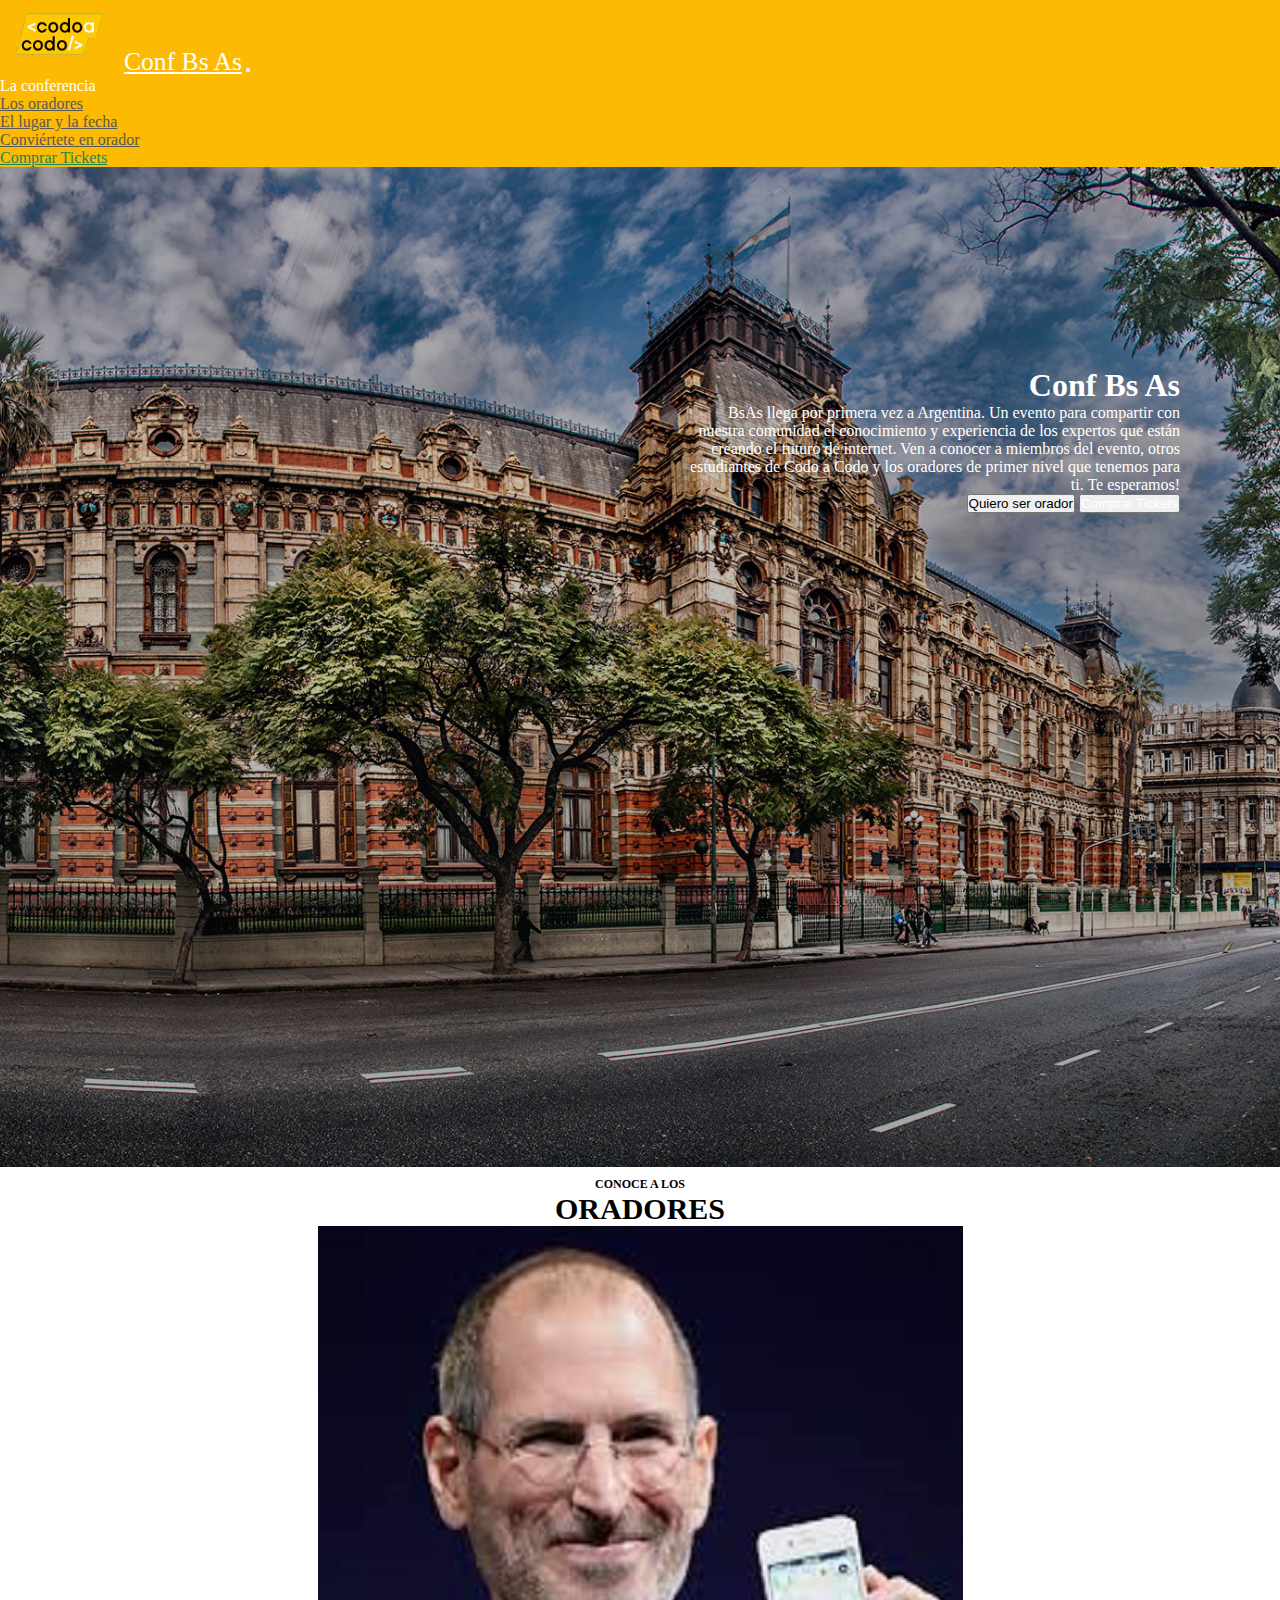
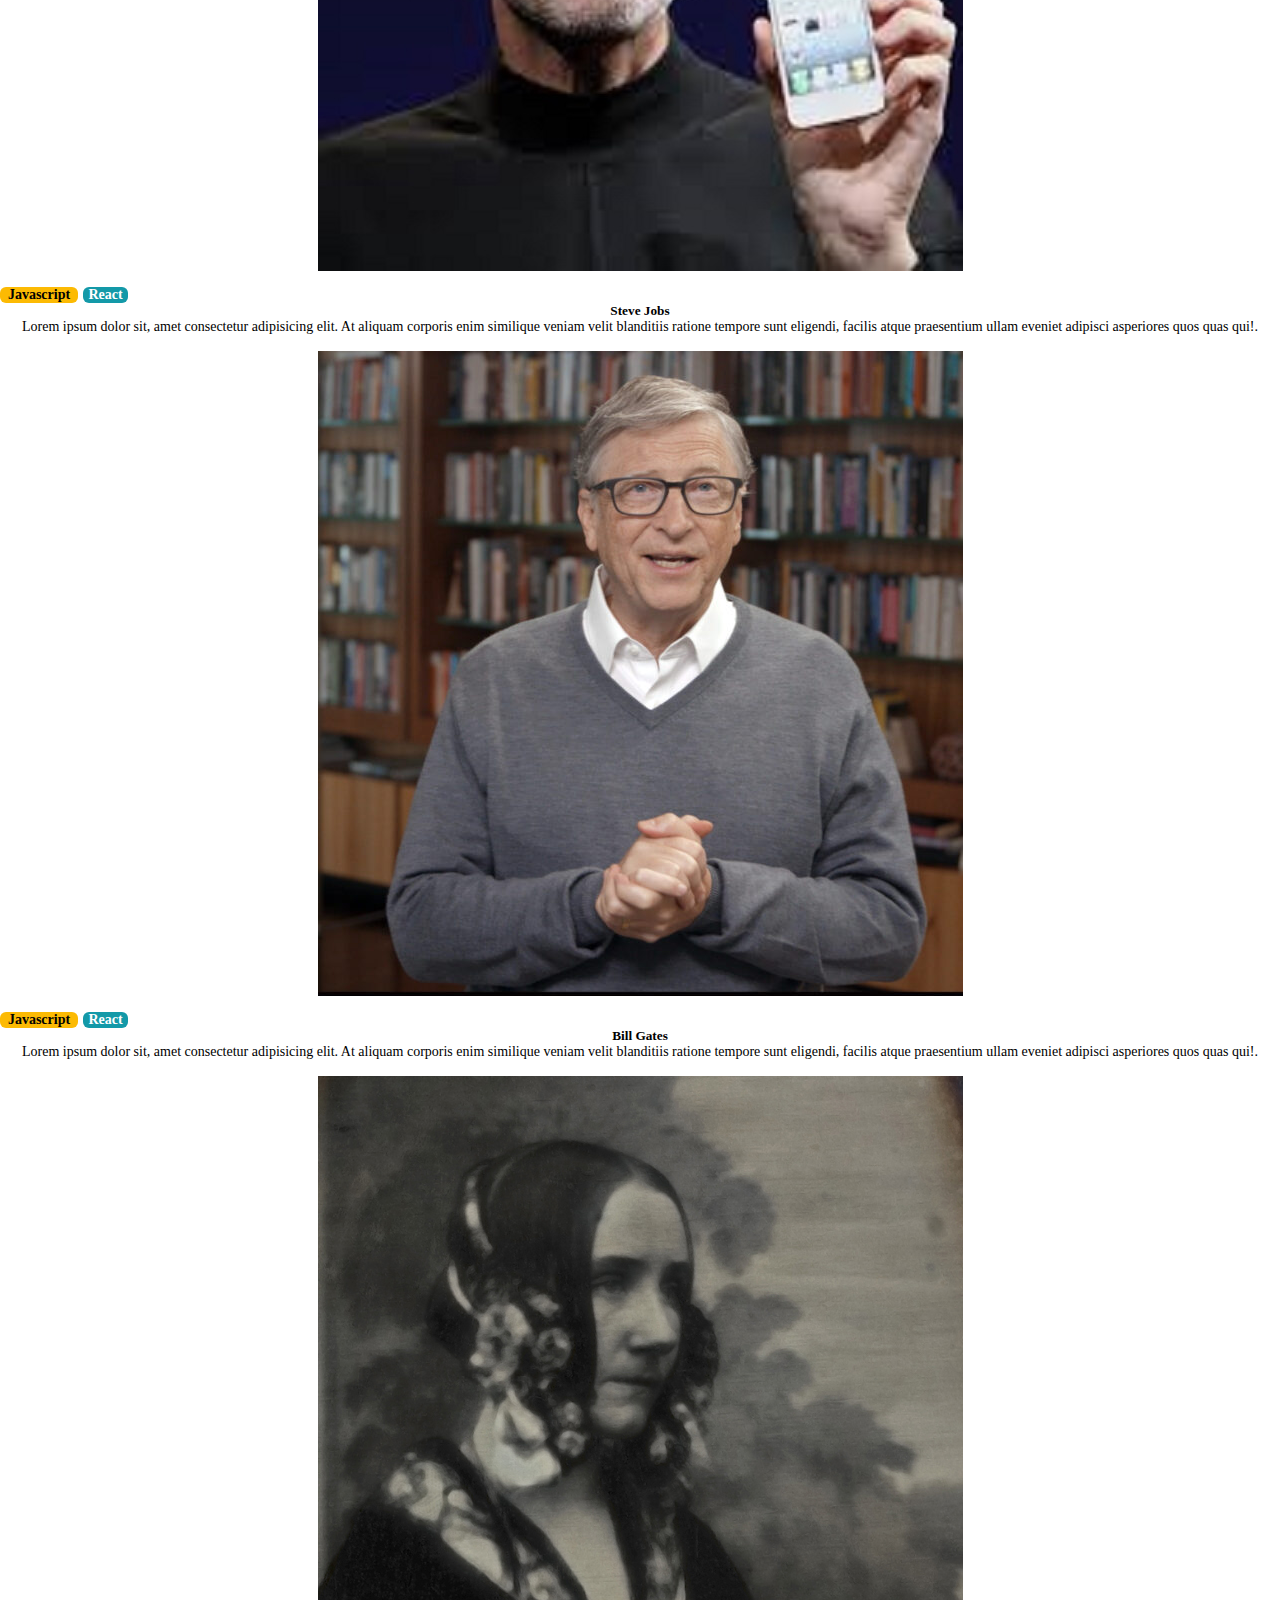
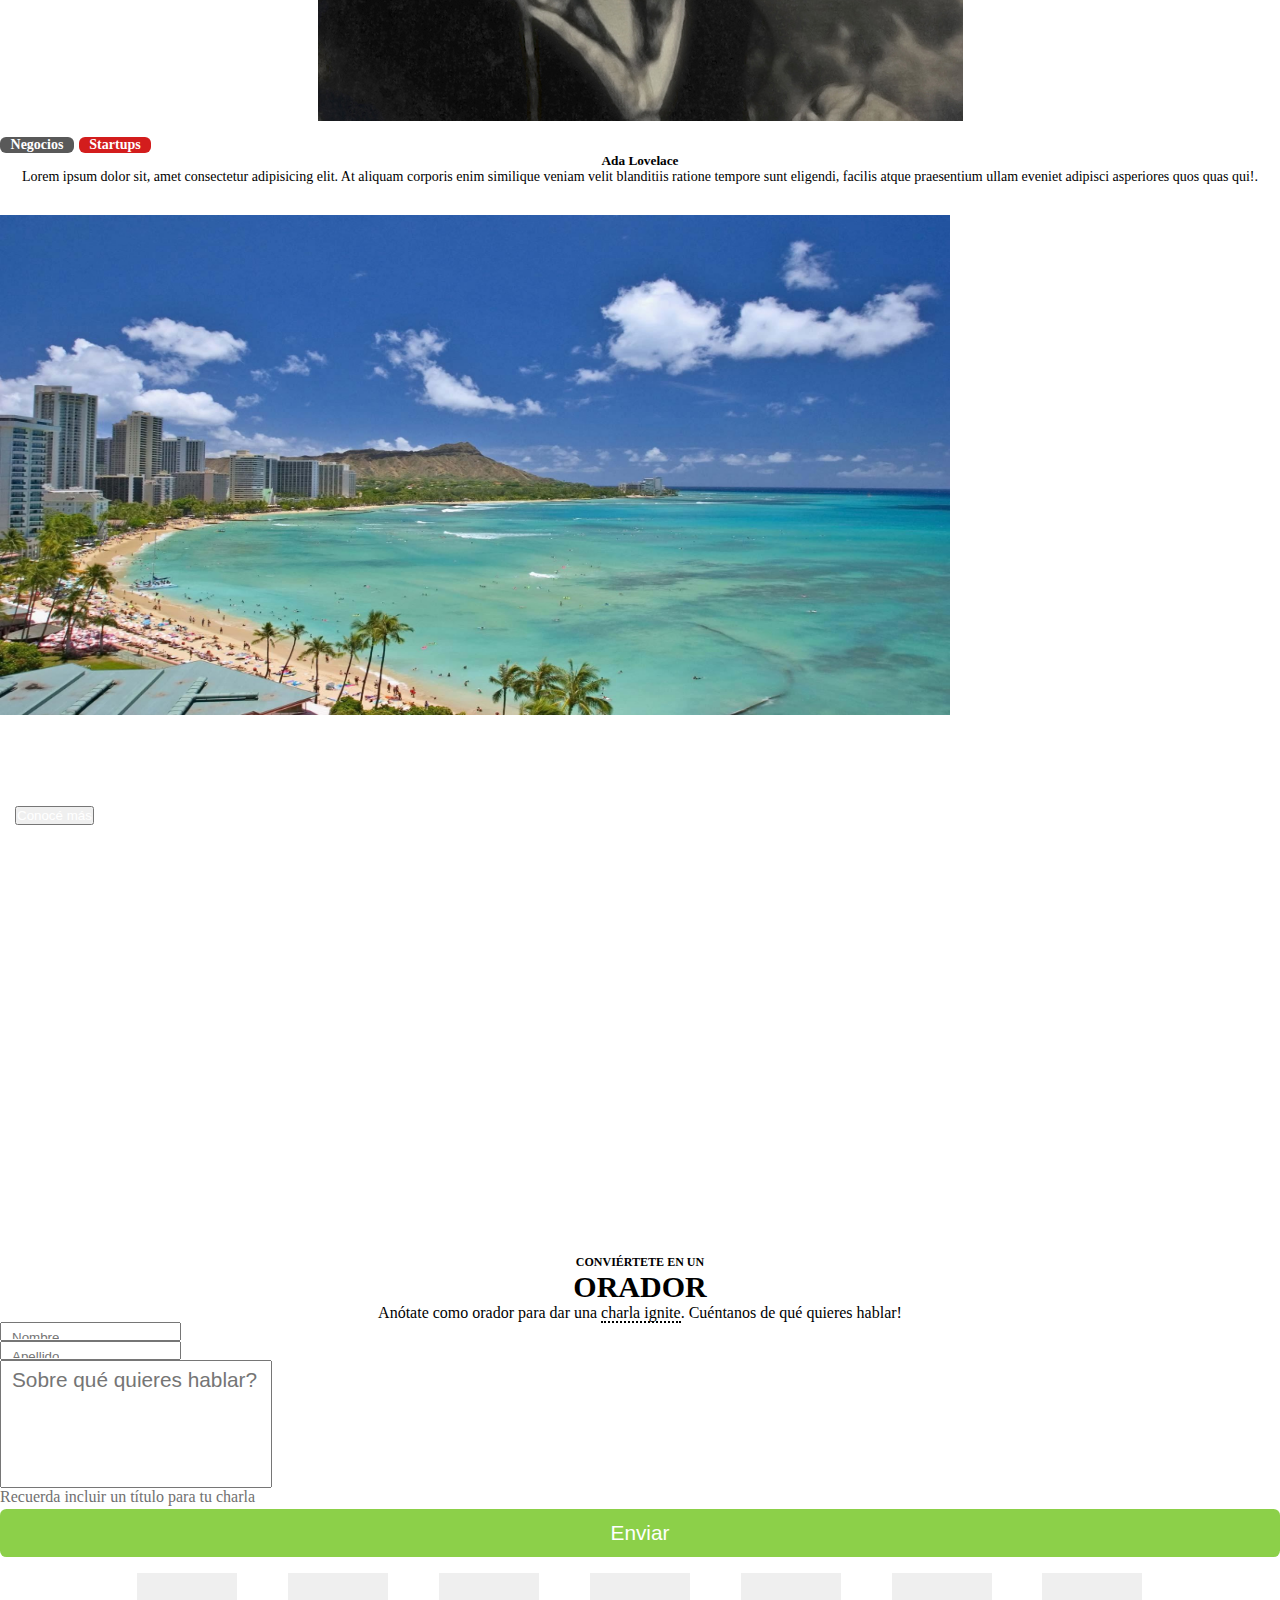
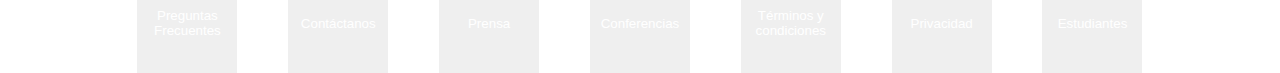
==== index.html @ 2e0ecc0c "Add files via upload" ====
<html lang="es">
<head>
    <meta charset="UTF-8">
    <meta name="viewport" content="width=device-width, initial-scale=1.0">
    <meta name="autor" content="Bárbara M." />
  
    <!-- Link CSS -->
    
    <link rel="stylesheet" href="styles.css">

     <!-- Link Bootstrap -->

    <link href="https://cdn.jsdelivr.net/npm/bootstrap@5.3.2/dist/css/bootstrap.min.css" rel="stylesheet" integrity="sha384-T3c6CoIi6uLrA9TneNEoa7RxnatzjcDSCmG1MXxSR1GAsXEV/Dwwykc2MPK8M2HN" crossorigin="anonymous">
    <title>Java integrador</title>
</head>

<body>

<!-- Barra de navegacion header -->

<header>

    <nav class="navbar navbar-expand-lg">
        <div class="container-fluid">
          <img id="codoacodo" src="imagenes/codoacodo.png" alt="Codo a Codo">
          <a class="navbar-brand navTitulo" href="#">Conf Bs As</a>
          <button class="navbar-toggler" type="button" data-bs-toggle="collapse" data-bs-target="#navbarText" aria-controls="navbarText" aria-expanded="false" aria-label="Toggle navigation">
            <span class="navbar-toggler-icon"></span>
          </button>
          <div class="collapse navbar-collapse" id="navbarText">
            <ul class="navbar-nav me-auto mb-2 mb-lg-0"></ul>
            <span class="navbar-text">
                <ul class="navbar-nav">
                    <li class="nav-item">
                      <a class="nav-link navBlanco">La conferencia</a>
                    </li>
                    <li class="nav-item">
                      <a class="nav-link navGris" href="#">Los oradores</a>
                    </li>
                    <li class="nav-item">
                        <a class="nav-link navGris" href="#">El lugar y la fecha</a>
                    </li>
                    <li class="nav-item">
                        <a class="nav-link navGris" href="#">Conviértete en orador</a>
                    </li>
                    <li class="nav-item">
                        <a class="nav-link navVerde active" href="./secciones/comprarTickets.html">Comprar Tickets</a>
                    </li>
                  </ul>
            </span>
          </div>
        </div>
      </nav>
    </header>

     <!-- Presentacion - Main -->

      <main> 
      <section class="container-fluid justify-content-right" id="primeraSeccion">
        <h1 class="tituloPrincipal">Conf Bs As</h1>
        <p class="descripcion">BsAs llega por primera vez a Argentina. Un evento para compartir con nuestra comunidad el conocimiento y experiencia de los expertos que están creando el futuro de internet. Ven a conocer a miembros del evento, otros estudiantes de Codo a Codo y los oradores de primer nivel que tenemos para ti. Te esperamos!</p>
        <div>
          <button type="button" class="btn btn-outline-light">Quiero ser orador</button>
          <button type="button" class="btn btn-success"><a  href="./secciones/comprarTickets.html">Comprar Tickets</a></button>
        </div>
      </section> 
      
      <!-- Cards oradores -->

      <section class="container-fluid" id="segundaSeccion">
        <h5 class="textoMayuscPeque">CONOCE A LOS</h5>
        <h5 class="textoMayuscGrande">ORADORES</h5>
        <div class="row row-cols-1 row-cols-md-6 g-6 justify-content-center align-self-center">
          <div class="col">
            <div class="card">
              <img src="./imagenes/steve.jpg" class="card-img-top" alt="Steve Jobs">
              <div class="card-body">
                <div class="etiquetas">
                  <p class="javascript">Javascript</p>
                  <p class="react">React</p>
                </div>
                <h5 class="card-title" style="clear: left;">Steve Jobs</h5>
                <p class="card-text">Lorem ipsum dolor sit, amet consectetur adipisicing elit. At aliquam corporis enim similique veniam velit blanditiis ratione tempore sunt eligendi, facilis atque praesentium ullam eveniet adipisci asperiores quos quas qui!.</p>
              </div>
            </div>
          </div>
          <div class="col">
            <div class="card">
              <img src="./imagenes/bill.jpg" class="card-img-top" alt="Bill Gates">
              <div class="card-body">
                <div class="etiquetas">
                  <p class="javascript">Javascript</p>
                  <p class="react">React</p>
                </div>
                <h5 class="card-title">Bill Gates</h5>
                <p class="card-text">Lorem ipsum dolor sit, amet consectetur adipisicing elit. At aliquam corporis enim similique veniam velit blanditiis ratione tempore sunt eligendi, facilis atque praesentium ullam eveniet adipisci asperiores quos quas qui!.</p>
              </div>
            </div>
          </div>
          <div class="col">
            <div class="card">
              <img src="./imagenes/ada.jpeg" class="card-img-top" alt="Ada Lovelace">
              <div class="card-body">
                <div class="etiquetas">
                  <p class="negocios">Negocios</p>
                  <p class="startups">Startups</p>
                </div> 
                <h5 class="card-title">Ada Lovelace</h5>
                <p class="card-text">Lorem ipsum dolor sit, amet consectetur adipisicing elit. At aliquam corporis enim similique veniam velit blanditiis ratione tempore sunt eligendi, facilis atque praesentium ullam eveniet adipisci asperiores quos quas qui!.</p>
              </div>
            </div>
          </div>
        </div>
    </section>
  
    <section id="terceraSeccion">
      <div class="row g-3">
        <div class="col-md-6">
          <img class="honolulu" src="./imagenes/honolulu.jpg" alt="Honolulu">
        </div>
        <div class="col-md-6 bg-dark contenido">
          <h2 class="gris">Bs As - Octubre</h2>
          <p class="gris">Buenos Aires es la provincia y la localidad más grande del estado de Argentina, en los Estados Unidos. Honolulu es la más sureña de entre las principales ciudades estadounidenses. Aunque el nombre de Honolulu se refiere al área urbana en la costa sureste de la isla de Oahu, la ciudad y el condado de Honolulu han formado una ciudad-condado consolidada que cubre toda la ciudad (aproximadamente 600km² de superficie).</p>
          <button type="button" class="btn btn-outline-light gris">Conocé más</button>
        </div>
      </div>
    </section>

    <section id="cuartaSeccion" class="container">
      <div class="textos">
        <h5 class="textoMayuscPeque">CONVIÉRTETE EN UN</h5>
        <h5 class="textoMayuscGrande">ORADOR</h5>
        <p>Anótate como orador para dar una <u class="dotted">charla ignite</u>. Cuéntanos de qué quieres hablar!</p>
      </div>

      <!-- Seccion formulario -->

      <form class="row g-3  justify-content-center">
        <div class="col-md-4">
          <input type="email" class="form-control" id="inputEmail" placeholder="Nombre">
        </div>
        <div class="col-md-4">
          <input type="password" class="form-control" id="inputPassword" placeholder="Apellido">
        </div>
        <div class="col-md-8 divGrande">
          <input type="text" class="form-control" id="inputAddress" placeholder="Sobre qué quieres hablar?">
        </div>    
        <div class="col-md-8">
          <p class="grisado">Recuerda incluir un título para tu charla</p>
        </div>
        <div class="col-md-8">
          <button type="submit" class="boton">Enviar</button>
        </div>
      </form>
    </section>
  </main>

  <!-- Footer -->

    <footer class="container-fluid text-center bg-dark">
      <section id="centrado">
        <button class="btnFooter bg-dark" href="#!">Preguntas Frecuentes</button>
        <button class="btnFooter bg-dark" href="#!">Contáctanos</button>
        <button class="btnFooter bg-dark" href="#!">Prensa</button>
        <button class="btnFooter bg-dark" href="#!">Conferencias</button>
        <button class="btnFooter bg-dark" href="#!">Términos y condiciones</button>
        <button class="btnFooter bg-dark" href="#!">Privacidad</button>
        <button class="btnFooter bg-dark" href="#!">Estudiantes</button>
      </section>
    </footer>

    <!-- Script Bootstrap -->

    <script src="https://cdn.jsdelivr.net/npm/bootstrap@5.3.2/dist/js/bootstrap.bundle.min.js" integrity="sha384-C6RzsynM9kWDrMNeT87bh95OGNyZPhcTNXj1NW7RuBCsyN/o0jlpcV8Qyq46cDfL" crossorigin="anonymous"></script>
    
  
  </body>

</html>
---- styles.css ----
/*Styles pagina principal*/

* { 
    margin: 0;
    padding: 0;
}

#codoacodo {
    width: 120px;
    height: 70px;
}

.navbar {
    background-color: #fcba03;
}

#primeraSeccion {
    background-image: linear-gradient(rgba(3, 3, 27, 0.171), rgba(17, 17, 15, 0.377)),
    url("imagenes/ba1.jpg");
    height: 800px;
    padding-right: 100px;
    padding-top: 200px;
    background-size:cover;
    background-position:center;
    background-repeat:no-repeat;
    text-align: right;
    display: flex;
    align-items:end;
    flex-direction: column;
    
}

p.descripcion{
    color: white;
    width: 500px;
    text-align: right;

}

h1.tituloPrincipal {
    color: white;
}

#segundaSeccion {
    text-align: center; 
}

.javascript {
    background-color: #fcba03;
    border-radius: 6px;
    width: 78px;
    font-weight: bold;
    float: left;
    font-size: 14px;
}

.react {
    background-color: #1399a8;
    border-radius: 6px;
    width: 45px; 
    color: white;
    font-weight: bold;
    float: left;
    margin-left: 5px;
    font-size: 14px;
}

.negocios {
    background-color: #595959;
    border-radius: 6px;
    width: 74px;
    font-weight: bold;
    float: left;
    font-size: 14px;
    color: white;
}

.startups {
    background-color: #d31d1d;
    border-radius: 6px;
    width: 72px;
    font-weight: bold;
    float: left;
    font-size: 14px;
    color: white;
    margin-left: 5px;
}

.textoMayuscPeque {
    font-size: 12px;
    margin-top: 10px;
}

.textoMayuscGrande {
    font-size: 30px;
}

.card-title,
.card-text {
    clear: left;
    text-align: left;
}

.card-text {
    font-size: 14px;
}

#terceraSeccion {
    margin-top: 30px;
    margin-bottom: 30px;
}

.honolulu {
    image-orientation: initial;
    height: 500px;
    width: 950px;    
}

.contenido {
    height: 500px;
}

div.p-2{
    padding: 0px !important;
}

.gris {
    margin-left: 15px;
    color: white;
}

h2.gris {
    margin-top: 10px;
}

.dotted {
    border-bottom:2px dotted;
    text-decoration:none;
}

.textos {
    text-align: center; 
}

.boton {
    width: 100%;
    height: 3rem;
    background-color: rgb(140, 208, 73);
    border-style: none;
    border-radius: 0.4rem;
    color: white;
    font-size: 1.3rem;
    margin-bottom: 1rem;
}

#inputAddress {
    font-size: 1.3rem;
    height: 8rem; 
    box-sizing: border-box; 
}

input::placeholder {
    position: absolute;
    top: 6px;
    left: 10px;
  }
  

.divGrande {
    height: 8rem; 
}

.grisado {
    color: #707070;
    margin-top: 0rem;
    margin-bottom: 0.2rem;
    padding: 0rem;
}

.btnFooter {
    width: 100px;
    height: 100px;
    border-style: none;
    color: white;
}

#centrado {
    display: flex;
    justify-content: space-around;
    margin: 0rem 7rem;

}

footer {
    padding: 0% !important;

}

.navBlanco {
    color: white !important;
} 

.navGris {
    color: #595959 !important;
}

.navVerde {
    color: #198754 !important;
}

.navTitulo {
    color: white !important; 
    font-size: 1.6rem !important;
}

/*Styles pagina para comprar tickets*/

#perfiles {
    margin-top: 2rem;
    margin-bottom: 1rem;
}

.card-text,
.card-title {
    text-align: center;
}

.card-body {
    margin-top: 1rem;
    margin-bottom: 1rem;
}
#estudiante {
    border-color: blue;
    border-radius: 0;
}

#trainee {
    border-color: rgb(1, 85, 1);
    border-radius: 0;
}

#junior {
    border-color: rgb(222, 222, 9);
    border-radius: 0;
}

.prueba {
    display: flex;
    flex-wrap: nowrap;
    justify-content: space-between;
}

.size {
    width: 49.5%;
}

#inputCeleste {
    background-color:#bbd7fa;
    color: #1f467a;
    font-size: 1.2rem;
    height: 4rem;
    border-color: #accffc;
}

.botonForm {
    width: 100%;
    height: 3rem;
    border-radius: 0.3rem;
    border-color: rgb(143, 211, 75);
    background-color: rgb(140, 208, 73);
    color: white;
    font-size: 1.2rem;
    margin-top: 2rem;
    margin-bottom: 1.5rem;
}

.btn a {
    text-decoration: none; 
    color: #ffffff; 
  }

/*Media queries*/

@media (max-width: 800px) {
    #centrado {
        justify-content: center;
        flex-wrap: wrap;
        margin: 0rem;
    }
    .btnFooter {
        width: 95px;
        height: 80px;
    }

    #primeraSeccion {
        padding-right: 1rem;
    }

    p.descripcion {
        width: 350px;
    }

}
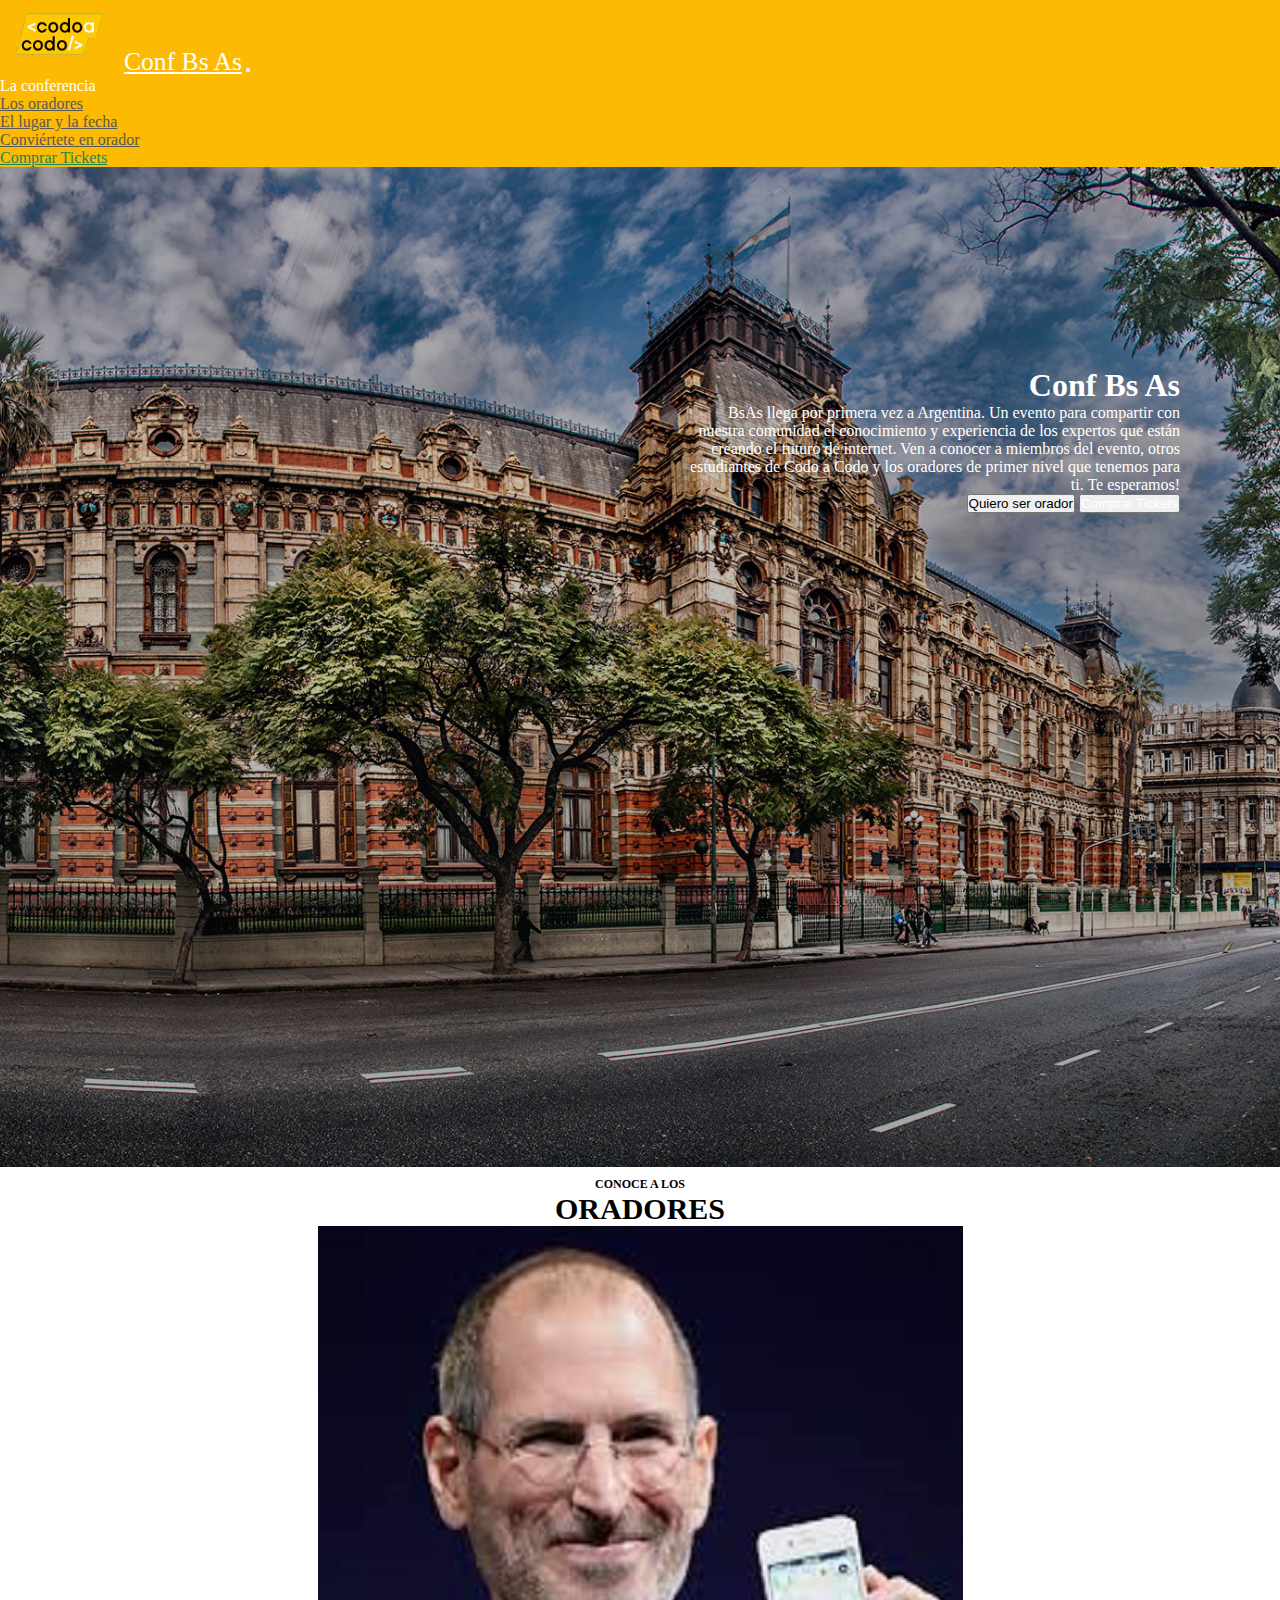
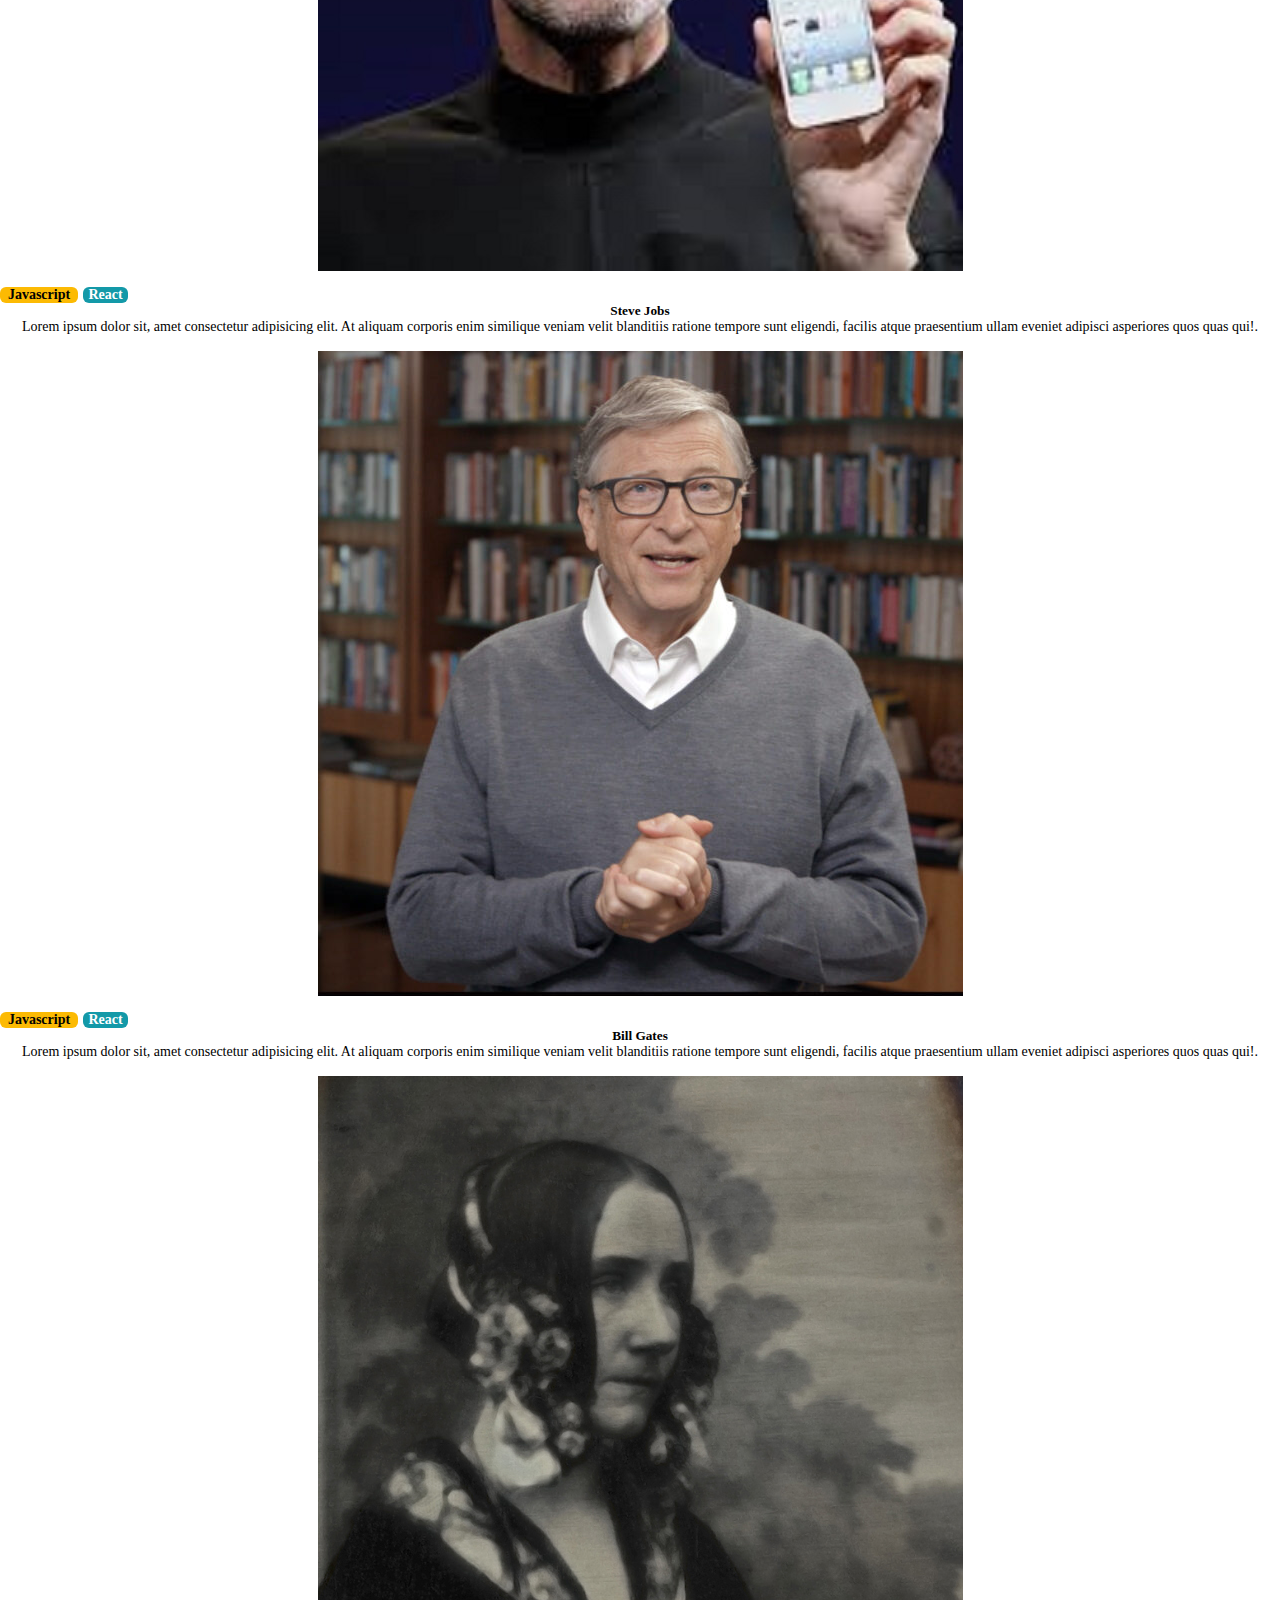
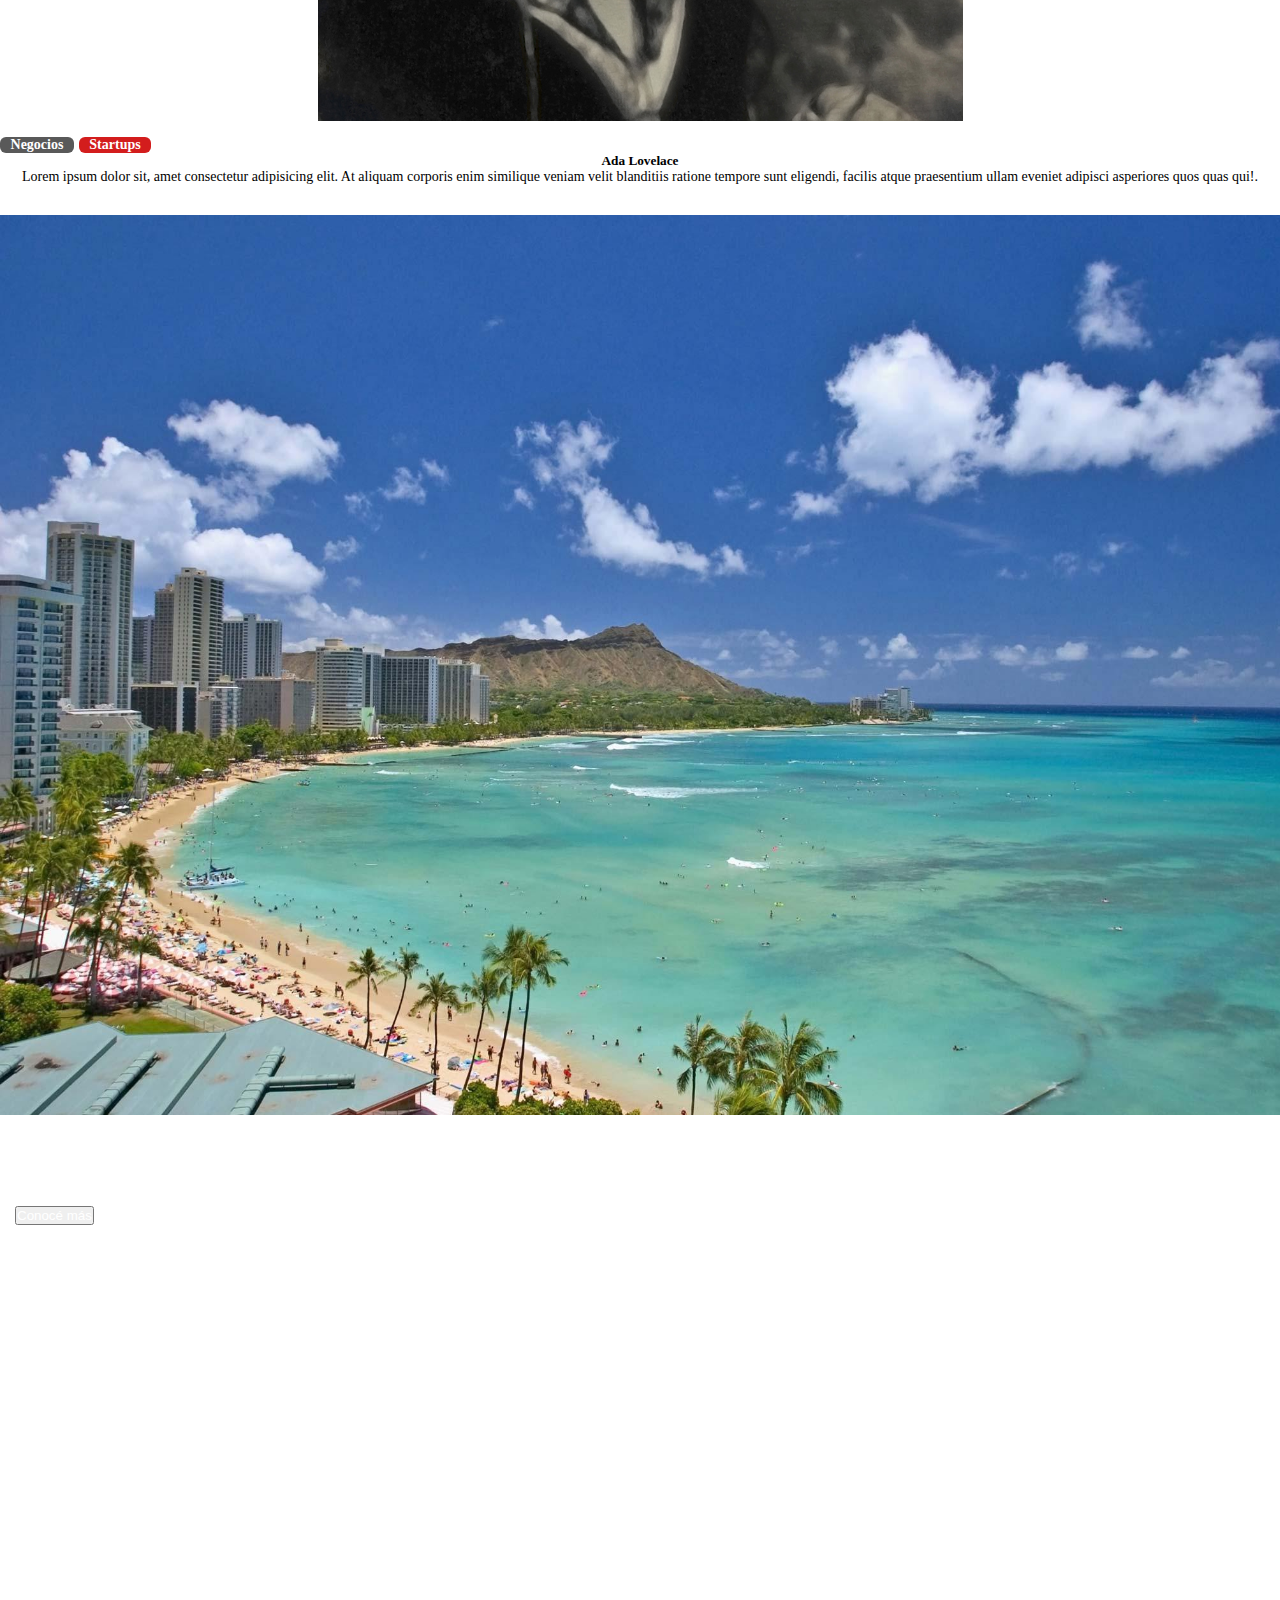
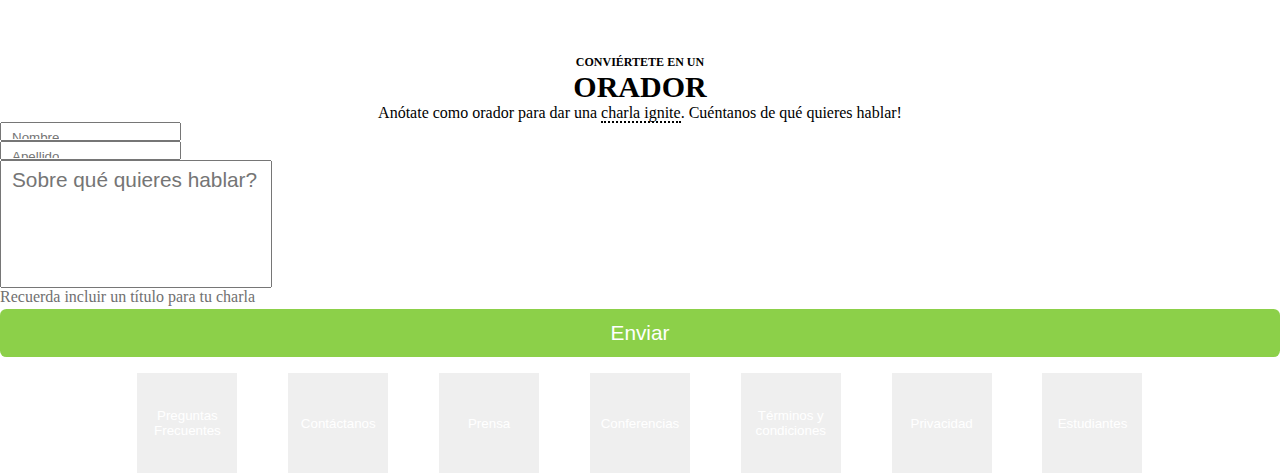
==== commit 8dcbd9eb: "Add files via upload" ====
--- a/index.html
+++ b/index.html
@@ -1,179 +1,179 @@
-<html lang="es">
-<head>
-    <meta charset="UTF-8">
-    <meta name="viewport" content="width=device-width, initial-scale=1.0">
-    <meta name="autor" content="Bárbara M." />
-  
-    <!-- Link CSS -->
-    
-    <link rel="stylesheet" href="styles.css">
-
-     <!-- Link Bootstrap -->
-
-    <link href="https://cdn.jsdelivr.net/npm/bootstrap@5.3.2/dist/css/bootstrap.min.css" rel="stylesheet" integrity="sha384-T3c6CoIi6uLrA9TneNEoa7RxnatzjcDSCmG1MXxSR1GAsXEV/Dwwykc2MPK8M2HN" crossorigin="anonymous">
-    <title>Java integrador</title>
-</head>
-
-<body>
-
-<!-- Barra de navegacion header -->
-
-<header>
-
-    <nav class="navbar navbar-expand-lg">
-        <div class="container-fluid">
-          <img id="codoacodo" src="imagenes/codoacodo.png" alt="Codo a Codo">
-          <a class="navbar-brand navTitulo" href="#">Conf Bs As</a>
-          <button class="navbar-toggler" type="button" data-bs-toggle="collapse" data-bs-target="#navbarText" aria-controls="navbarText" aria-expanded="false" aria-label="Toggle navigation">
-            <span class="navbar-toggler-icon"></span>
-          </button>
-          <div class="collapse navbar-collapse" id="navbarText">
-            <ul class="navbar-nav me-auto mb-2 mb-lg-0"></ul>
-            <span class="navbar-text">
-                <ul class="navbar-nav">
-                    <li class="nav-item">
-                      <a class="nav-link navBlanco">La conferencia</a>
-                    </li>
-                    <li class="nav-item">
-                      <a class="nav-link navGris" href="#">Los oradores</a>
-                    </li>
-                    <li class="nav-item">
-                        <a class="nav-link navGris" href="#">El lugar y la fecha</a>
-                    </li>
-                    <li class="nav-item">
-                        <a class="nav-link navGris" href="#">Conviértete en orador</a>
-                    </li>
-                    <li class="nav-item">
-                        <a class="nav-link navVerde active" href="./secciones/comprarTickets.html">Comprar Tickets</a>
-                    </li>
-                  </ul>
-            </span>
-          </div>
-        </div>
-      </nav>
-    </header>
-
-     <!-- Presentacion - Main -->
-
-      <main> 
-      <section class="container-fluid justify-content-right" id="primeraSeccion">
-        <h1 class="tituloPrincipal">Conf Bs As</h1>
-        <p class="descripcion">BsAs llega por primera vez a Argentina. Un evento para compartir con nuestra comunidad el conocimiento y experiencia de los expertos que están creando el futuro de internet. Ven a conocer a miembros del evento, otros estudiantes de Codo a Codo y los oradores de primer nivel que tenemos para ti. Te esperamos!</p>
-        <div>
-          <button type="button" class="btn btn-outline-light">Quiero ser orador</button>
-          <button type="button" class="btn btn-success"><a  href="./secciones/comprarTickets.html">Comprar Tickets</a></button>
-        </div>
-      </section> 
-      
-      <!-- Cards oradores -->
-
-      <section class="container-fluid" id="segundaSeccion">
-        <h5 class="textoMayuscPeque">CONOCE A LOS</h5>
-        <h5 class="textoMayuscGrande">ORADORES</h5>
-        <div class="row row-cols-1 row-cols-md-6 g-6 justify-content-center align-self-center">
-          <div class="col">
-            <div class="card">
-              <img src="./imagenes/steve.jpg" class="card-img-top" alt="Steve Jobs">
-              <div class="card-body">
-                <div class="etiquetas">
-                  <p class="javascript">Javascript</p>
-                  <p class="react">React</p>
-                </div>
-                <h5 class="card-title" style="clear: left;">Steve Jobs</h5>
-                <p class="card-text">Lorem ipsum dolor sit, amet consectetur adipisicing elit. At aliquam corporis enim similique veniam velit blanditiis ratione tempore sunt eligendi, facilis atque praesentium ullam eveniet adipisci asperiores quos quas qui!.</p>
-              </div>
-            </div>
-          </div>
-          <div class="col">
-            <div class="card">
-              <img src="./imagenes/bill.jpg" class="card-img-top" alt="Bill Gates">
-              <div class="card-body">
-                <div class="etiquetas">
-                  <p class="javascript">Javascript</p>
-                  <p class="react">React</p>
-                </div>
-                <h5 class="card-title">Bill Gates</h5>
-                <p class="card-text">Lorem ipsum dolor sit, amet consectetur adipisicing elit. At aliquam corporis enim similique veniam velit blanditiis ratione tempore sunt eligendi, facilis atque praesentium ullam eveniet adipisci asperiores quos quas qui!.</p>
-              </div>
-            </div>
-          </div>
-          <div class="col">
-            <div class="card">
-              <img src="./imagenes/ada.jpeg" class="card-img-top" alt="Ada Lovelace">
-              <div class="card-body">
-                <div class="etiquetas">
-                  <p class="negocios">Negocios</p>
-                  <p class="startups">Startups</p>
-                </div> 
-                <h5 class="card-title">Ada Lovelace</h5>
-                <p class="card-text">Lorem ipsum dolor sit, amet consectetur adipisicing elit. At aliquam corporis enim similique veniam velit blanditiis ratione tempore sunt eligendi, facilis atque praesentium ullam eveniet adipisci asperiores quos quas qui!.</p>
-              </div>
-            </div>
-          </div>
-        </div>
-    </section>
-  
-    <section id="terceraSeccion">
-      <div class="row g-3">
-        <div class="col-md-6">
-          <img class="honolulu" src="./imagenes/honolulu.jpg" alt="Honolulu">
-        </div>
-        <div class="col-md-6 bg-dark contenido">
-          <h2 class="gris">Bs As - Octubre</h2>
-          <p class="gris">Buenos Aires es la provincia y la localidad más grande del estado de Argentina, en los Estados Unidos. Honolulu es la más sureña de entre las principales ciudades estadounidenses. Aunque el nombre de Honolulu se refiere al área urbana en la costa sureste de la isla de Oahu, la ciudad y el condado de Honolulu han formado una ciudad-condado consolidada que cubre toda la ciudad (aproximadamente 600km² de superficie).</p>
-          <button type="button" class="btn btn-outline-light gris">Conocé más</button>
-        </div>
-      </div>
-    </section>
-
-    <section id="cuartaSeccion" class="container">
-      <div class="textos">
-        <h5 class="textoMayuscPeque">CONVIÉRTETE EN UN</h5>
-        <h5 class="textoMayuscGrande">ORADOR</h5>
-        <p>Anótate como orador para dar una <u class="dotted">charla ignite</u>. Cuéntanos de qué quieres hablar!</p>
-      </div>
-
-      <!-- Seccion formulario -->
-
-      <form class="row g-3  justify-content-center">
-        <div class="col-md-4">
-          <input type="email" class="form-control" id="inputEmail" placeholder="Nombre">
-        </div>
-        <div class="col-md-4">
-          <input type="password" class="form-control" id="inputPassword" placeholder="Apellido">
-        </div>
-        <div class="col-md-8 divGrande">
-          <input type="text" class="form-control" id="inputAddress" placeholder="Sobre qué quieres hablar?">
-        </div>    
-        <div class="col-md-8">
-          <p class="grisado">Recuerda incluir un título para tu charla</p>
-        </div>
-        <div class="col-md-8">
-          <button type="submit" class="boton">Enviar</button>
-        </div>
-      </form>
-    </section>
-  </main>
-
-  <!-- Footer -->
-
-    <footer class="container-fluid text-center bg-dark">
-      <section id="centrado">
-        <button class="btnFooter bg-dark" href="#!">Preguntas Frecuentes</button>
-        <button class="btnFooter bg-dark" href="#!">Contáctanos</button>
-        <button class="btnFooter bg-dark" href="#!">Prensa</button>
-        <button class="btnFooter bg-dark" href="#!">Conferencias</button>
-        <button class="btnFooter bg-dark" href="#!">Términos y condiciones</button>
-        <button class="btnFooter bg-dark" href="#!">Privacidad</button>
-        <button class="btnFooter bg-dark" href="#!">Estudiantes</button>
-      </section>
-    </footer>
-
-    <!-- Script Bootstrap -->
-
-    <script src="https://cdn.jsdelivr.net/npm/bootstrap@5.3.2/dist/js/bootstrap.bundle.min.js" integrity="sha384-C6RzsynM9kWDrMNeT87bh95OGNyZPhcTNXj1NW7RuBCsyN/o0jlpcV8Qyq46cDfL" crossorigin="anonymous"></script>
-    
-  
-  </body>
-
+<html lang="es">
+<head>
+    <meta charset="UTF-8">
+    <meta name="viewport" content="width=device-width, initial-scale=1.0">
+    <meta name="autor" content="Bárbara M." />
+  
+    <!-- Link CSS -->
+    
+    <link rel="stylesheet" href="styles.css">
+
+     <!-- Link Bootstrap -->
+
+    <link href="https://cdn.jsdelivr.net/npm/bootstrap@5.3.2/dist/css/bootstrap.min.css" rel="stylesheet" integrity="sha384-T3c6CoIi6uLrA9TneNEoa7RxnatzjcDSCmG1MXxSR1GAsXEV/Dwwykc2MPK8M2HN" crossorigin="anonymous">
+    <title>Java integrador</title>
+</head>
+
+<body>
+
+<!-- Barra de navegacion header -->
+
+<header>
+
+    <nav class="navbar navbar-expand-lg">
+        <div class="container-fluid">
+          <img id="codoacodo" src="./imagenes/codoacodo.png" alt="Codo a Codo">
+          <a class="navbar-brand navTitulo" href="#">Conf Bs As</a>
+          <button class="navbar-toggler" type="button" data-bs-toggle="collapse" data-bs-target="#navbarText" aria-controls="navbarText" aria-expanded="false" aria-label="Toggle navigation">
+            <span class="navbar-toggler-icon"></span>
+          </button>
+          <div class="collapse navbar-collapse" id="navbarText">
+            <ul class="navbar-nav me-auto mb-2 mb-lg-0"></ul>
+            <span class="navbar-text">
+                <ul class="navbar-nav">
+                    <li class="nav-item">
+                      <a class="nav-link navBlanco">La conferencia</a>
+                    </li>
+                    <li class="nav-item">
+                      <a class="nav-link navGris" href="#">Los oradores</a>
+                    </li>
+                    <li class="nav-item">
+                        <a class="nav-link navGris" href="#">El lugar y la fecha</a>
+                    </li>
+                    <li class="nav-item">
+                        <a class="nav-link navGris" href="#">Conviértete en orador</a>
+                    </li>
+                    <li class="nav-item">
+                        <a class="nav-link navVerde active" href="comprarTickets.html">Comprar Tickets</a>
+                    </li>
+                  </ul>
+            </span>
+          </div>
+        </div>
+      </nav>
+    </header>
+
+     <!-- Presentacion - Main -->
+
+      <main> 
+      <section class="container-fluid justify-content-right" id="primeraSeccion">
+        <h1 class="tituloPrincipal">Conf Bs As</h1>
+        <p class="descripcion">BsAs llega por primera vez a Argentina. Un evento para compartir con nuestra comunidad el conocimiento y experiencia de los expertos que están creando el futuro de internet. Ven a conocer a miembros del evento, otros estudiantes de Codo a Codo y los oradores de primer nivel que tenemos para ti. Te esperamos!</p>
+        <div>
+          <button type="button" class="btn btn-outline-light">Quiero ser orador</button>
+          <button type="button" class="btn btn-success"><a  href="comprarTickets.html">Comprar Tickets</a></button>
+        </div>
+      </section> 
+      
+      <!-- Cards oradores -->
+
+      <section class="container-fluid" id="segundaSeccion">
+        <h5 class="textoMayuscPeque">CONOCE A LOS</h5>
+        <h5 class="textoMayuscGrande">ORADORES</h5>
+        <div class="row row-cols-1 row-cols-md-6 g-6 justify-content-center align-self-center">
+          <div class="col">
+            <div class="card">
+              <img src="./imagenes/steve.jpg" class="card-img-top" alt="Steve Jobs">
+              <div class="card-body">
+                <div class="etiquetas">
+                  <p class="javascript">Javascript</p>
+                  <p class="react">React</p>
+                </div>
+                <h5 class="card-title" style="clear: left;">Steve Jobs</h5>
+                <p class="card-text">Lorem ipsum dolor sit, amet consectetur adipisicing elit. At aliquam corporis enim similique veniam velit blanditiis ratione tempore sunt eligendi, facilis atque praesentium ullam eveniet adipisci asperiores quos quas qui!.</p>
+              </div>
+            </div>
+          </div>
+          <div class="col">
+            <div class="card">
+              <img src="./imagenes/bill.jpg" class="card-img-top" alt="Bill Gates">
+              <div class="card-body">
+                <div class="etiquetas">
+                  <p class="javascript">Javascript</p>
+                  <p class="react">React</p>
+                </div>
+                <h5 class="card-title">Bill Gates</h5>
+                <p class="card-text">Lorem ipsum dolor sit, amet consectetur adipisicing elit. At aliquam corporis enim similique veniam velit blanditiis ratione tempore sunt eligendi, facilis atque praesentium ullam eveniet adipisci asperiores quos quas qui!.</p>
+              </div>
+            </div>
+          </div>
+          <div class="col">
+            <div class="card">
+              <img src="./imagenes/ada.jpeg" class="card-img-top" alt="Ada Lovelace">
+              <div class="card-body">
+                <div class="etiquetas">
+                  <p class="negocios">Negocios</p>
+                  <p class="startups">Startups</p>
+                </div> 
+                <h5 class="card-title">Ada Lovelace</h5>
+                <p class="card-text">Lorem ipsum dolor sit, amet consectetur adipisicing elit. At aliquam corporis enim similique veniam velit blanditiis ratione tempore sunt eligendi, facilis atque praesentium ullam eveniet adipisci asperiores quos quas qui!.</p>
+              </div>
+            </div>
+          </div>
+        </div>
+    </section>
+  
+    <section id="terceraSeccion">
+      <div class="row g-3">
+        <div class="col-md-6" >
+          <img class="honolulu" src="./imagenes/honolulu.jpg" alt="Honolulu">
+        </div>
+        <div class="col-md-6 bg-dark contenido">
+          <h2 class="gris">Bs As - Octubre</h2>
+          <p class="gris">Buenos Aires es la provincia y la localidad más grande del estado de Argentina, en los Estados Unidos. Honolulu es la más sureña de entre las principales ciudades estadounidenses. Aunque el nombre de Honolulu se refiere al área urbana en la costa sureste de la isla de Oahu, la ciudad y el condado de Honolulu han formado una ciudad-condado consolidada que cubre toda la ciudad (aproximadamente 600km² de superficie).</p>
+          <button type="button" class="btn btn-outline-light gris">Conocé más</button>
+        </div>
+      </div>
+    </section>
+
+    <section id="cuartaSeccion" class="container">
+      <div class="textos">
+        <h5 class="textoMayuscPeque">CONVIÉRTETE EN UN</h5>
+        <h5 class="textoMayuscGrande">ORADOR</h5>
+        <p>Anótate como orador para dar una <u class="dotted">charla ignite</u>. Cuéntanos de qué quieres hablar!</p>
+      </div>
+
+      <!-- Seccion formulario -->
+
+      <form class="row g-3  justify-content-center">
+        <div class="col-md-4">
+          <input type="email" class="form-control" id="inputEmail" placeholder="Nombre">
+        </div>
+        <div class="col-md-4">
+          <input type="password" class="form-control" id="inputPassword" placeholder="Apellido">
+        </div>
+        <div class="col-md-8 divGrande">
+          <input type="text" class="form-control" id="inputAddress" placeholder="Sobre qué quieres hablar?">
+        </div>    
+        <div class="col-md-8">
+          <p class="grisado">Recuerda incluir un título para tu charla</p>
+        </div>
+        <div class="col-md-8">
+          <button type="submit" class="boton">Enviar</button>
+        </div>
+      </form>
+    </section>
+  </main>
+
+  <!-- Footer -->
+
+    <footer class="container-fluid text-center bg-dark">
+      <section id="centrado">
+        <button class="btnFooter bg-dark" href="#!">Preguntas Frecuentes</button>
+        <button class="btnFooter bg-dark" href="#!">Contáctanos</button>
+        <button class="btnFooter bg-dark" href="#!">Prensa</button>
+        <button class="btnFooter bg-dark" href="#!">Conferencias</button>
+        <button class="btnFooter bg-dark" href="#!">Términos y condiciones</button>
+        <button class="btnFooter bg-dark" href="#!">Privacidad</button>
+        <button class="btnFooter bg-dark" href="#!">Estudiantes</button>
+      </section>
+    </footer>
+
+    <!-- Script Bootstrap -->
+
+    <script src="https://cdn.jsdelivr.net/npm/bootstrap@5.3.2/dist/js/bootstrap.bundle.min.js" integrity="sha384-C6RzsynM9kWDrMNeT87bh95OGNyZPhcTNXj1NW7RuBCsyN/o0jlpcV8Qyq46cDfL" crossorigin="anonymous"></script>
+    
+  
+  </body>
+
 </html>--- a/styles.css
+++ b/styles.css
@@ -1,304 +1,308 @@
-
-/*Styles pagina principal*/
-
-* { 
-    margin: 0;
-    padding: 0;
-}
-
-#codoacodo {
-    width: 120px;
-    height: 70px;
-}
-
-.navbar {
-    background-color: #fcba03;
-}
-
-#primeraSeccion {
-    background-image: linear-gradient(rgba(3, 3, 27, 0.171), rgba(17, 17, 15, 0.377)),
-    url("imagenes/ba1.jpg");
-    height: 800px;
-    padding-right: 100px;
-    padding-top: 200px;
-    background-size:cover;
-    background-position:center;
-    background-repeat:no-repeat;
-    text-align: right;
-    display: flex;
-    align-items:end;
-    flex-direction: column;
-    
-}
-
-p.descripcion{
-    color: white;
-    width: 500px;
-    text-align: right;
-
-}
-
-h1.tituloPrincipal {
-    color: white;
-}
-
-#segundaSeccion {
-    text-align: center; 
-}
-
-.javascript {
-    background-color: #fcba03;
-    border-radius: 6px;
-    width: 78px;
-    font-weight: bold;
-    float: left;
-    font-size: 14px;
-}
-
-.react {
-    background-color: #1399a8;
-    border-radius: 6px;
-    width: 45px; 
-    color: white;
-    font-weight: bold;
-    float: left;
-    margin-left: 5px;
-    font-size: 14px;
-}
-
-.negocios {
-    background-color: #595959;
-    border-radius: 6px;
-    width: 74px;
-    font-weight: bold;
-    float: left;
-    font-size: 14px;
-    color: white;
-}
-
-.startups {
-    background-color: #d31d1d;
-    border-radius: 6px;
-    width: 72px;
-    font-weight: bold;
-    float: left;
-    font-size: 14px;
-    color: white;
-    margin-left: 5px;
-}
-
-.textoMayuscPeque {
-    font-size: 12px;
-    margin-top: 10px;
-}
-
-.textoMayuscGrande {
-    font-size: 30px;
-}
-
-.card-title,
-.card-text {
-    clear: left;
-    text-align: left;
-}
-
-.card-text {
-    font-size: 14px;
-}
-
-#terceraSeccion {
-    margin-top: 30px;
-    margin-bottom: 30px;
-}
-
-.honolulu {
-    image-orientation: initial;
-    height: 500px;
-    width: 950px;    
-}
-
-.contenido {
-    height: 500px;
-}
-
-div.p-2{
-    padding: 0px !important;
-}
-
-.gris {
-    margin-left: 15px;
-    color: white;
-}
-
-h2.gris {
-    margin-top: 10px;
-}
-
-.dotted {
-    border-bottom:2px dotted;
-    text-decoration:none;
-}
-
-.textos {
-    text-align: center; 
-}
-
-.boton {
-    width: 100%;
-    height: 3rem;
-    background-color: rgb(140, 208, 73);
-    border-style: none;
-    border-radius: 0.4rem;
-    color: white;
-    font-size: 1.3rem;
-    margin-bottom: 1rem;
-}
-
-#inputAddress {
-    font-size: 1.3rem;
-    height: 8rem; 
-    box-sizing: border-box; 
-}
-
-input::placeholder {
-    position: absolute;
-    top: 6px;
-    left: 10px;
-  }
-  
-
-.divGrande {
-    height: 8rem; 
-}
-
-.grisado {
-    color: #707070;
-    margin-top: 0rem;
-    margin-bottom: 0.2rem;
-    padding: 0rem;
-}
-
-.btnFooter {
-    width: 100px;
-    height: 100px;
-    border-style: none;
-    color: white;
-}
-
-#centrado {
-    display: flex;
-    justify-content: space-around;
-    margin: 0rem 7rem;
-
-}
-
-footer {
-    padding: 0% !important;
-
-}
-
-.navBlanco {
-    color: white !important;
-} 
-
-.navGris {
-    color: #595959 !important;
-}
-
-.navVerde {
-    color: #198754 !important;
-}
-
-.navTitulo {
-    color: white !important; 
-    font-size: 1.6rem !important;
-}
-
-/*Styles pagina para comprar tickets*/
-
-#perfiles {
-    margin-top: 2rem;
-    margin-bottom: 1rem;
-}
-
-.card-text,
-.card-title {
-    text-align: center;
-}
-
-.card-body {
-    margin-top: 1rem;
-    margin-bottom: 1rem;
-}
-#estudiante {
-    border-color: blue;
-    border-radius: 0;
-}
-
-#trainee {
-    border-color: rgb(1, 85, 1);
-    border-radius: 0;
-}
-
-#junior {
-    border-color: rgb(222, 222, 9);
-    border-radius: 0;
-}
-
-.prueba {
-    display: flex;
-    flex-wrap: nowrap;
-    justify-content: space-between;
-}
-
-.size {
-    width: 49.5%;
-}
-
-#inputCeleste {
-    background-color:#bbd7fa;
-    color: #1f467a;
-    font-size: 1.2rem;
-    height: 4rem;
-    border-color: #accffc;
-}
-
-.botonForm {
-    width: 100%;
-    height: 3rem;
-    border-radius: 0.3rem;
-    border-color: rgb(143, 211, 75);
-    background-color: rgb(140, 208, 73);
-    color: white;
-    font-size: 1.2rem;
-    margin-top: 2rem;
-    margin-bottom: 1.5rem;
-}
-
-.btn a {
-    text-decoration: none; 
-    color: #ffffff; 
-  }
-
-/*Media queries*/
-
-@media (max-width: 800px) {
-    #centrado {
-        justify-content: center;
-        flex-wrap: wrap;
-        margin: 0rem;
-    }
-    .btnFooter {
-        width: 95px;
-        height: 80px;
-    }
-
-    #primeraSeccion {
-        padding-right: 1rem;
-    }
-
-    p.descripcion {
-        width: 350px;
-    }
-
-}
+
+/*Styles pagina principal*/
+
+* { 
+    margin: 0;
+    padding: 0;
+}
+
+#codoacodo {
+    width: 120px;
+    height: 70px;
+}
+
+.navbar {
+    background-color: #fcba03;
+}
+
+#primeraSeccion {
+    background-image: linear-gradient(rgba(3, 3, 27, 0.171), rgba(17, 17, 15, 0.377)),
+    url("imagenes/ba1.jpg");
+    height: 800px;
+    padding-right: 100px;
+    padding-top: 200px;
+    background-size:cover;
+    background-position:center;
+    background-repeat:no-repeat;
+    text-align: right;
+    display: flex;
+    align-items:end;
+    flex-direction: column;
+    
+}
+
+p.descripcion{
+    color: white;
+    width: 500px;
+    text-align: right;
+
+}
+
+h1.tituloPrincipal {
+    color: white;
+}
+
+#segundaSeccion {
+    text-align: center; 
+}
+
+.javascript {
+    background-color: #fcba03;
+    border-radius: 6px;
+    width: 78px;
+    font-weight: bold;
+    float: left;
+    font-size: 14px;
+}
+
+.react {
+    background-color: #1399a8;
+    border-radius: 6px;
+    width: 45px; 
+    color: white;
+    font-weight: bold;
+    float: left;
+    margin-left: 5px;
+    font-size: 14px;
+}
+
+.negocios {
+    background-color: #595959;
+    border-radius: 6px;
+    width: 74px;
+    font-weight: bold;
+    float: left;
+    font-size: 14px;
+    color: white;
+}
+
+.startups {
+    background-color: #d31d1d;
+    border-radius: 6px;
+    width: 72px;
+    font-weight: bold;
+    float: left;
+    font-size: 14px;
+    color: white;
+    margin-left: 5px;
+}
+
+.textoMayuscPeque {
+    font-size: 12px;
+    margin-top: 10px;
+}
+
+.textoMayuscGrande {
+    font-size: 30px;
+}
+
+.card-title,
+.card-text {
+    clear: left;
+    text-align: left;
+}
+
+.card-text {
+    font-size: 14px;
+}
+
+#terceraSeccion {
+    margin-top: 30px;
+    margin-bottom: 30px;
+}
+
+.honolulu {
+
+    height: 100%;
+    width: 102% !important;    
+}
+
+.contenido {
+    height: 500px;
+}
+
+div.p-2{
+    padding: 0px !important;
+}
+
+.gris {
+    margin-left: 15px;
+    color: white;
+}
+
+h2.gris {
+    margin-top: 10px;
+}
+
+.dotted {
+    border-bottom:2px dotted;
+    text-decoration:none;
+}
+
+.textos {
+    text-align: center; 
+}
+
+.boton {
+    width: 100%;
+    height: 3rem;
+    background-color: rgb(140, 208, 73);
+    border-style: none;
+    border-radius: 0.4rem;
+    color: white;
+    font-size: 1.3rem;
+    margin-bottom: 1rem;
+}
+
+#inputAddress {
+    font-size: 1.3rem;
+    height: 8rem; 
+    box-sizing: border-box; 
+}
+
+input::placeholder {
+    position: absolute;
+    top: 6px;
+    left: 10px;
+  }
+  
+
+.divGrande {
+    height: 8rem; 
+}
+
+.grisado {
+    color: #707070;
+    margin-top: 0rem;
+    margin-bottom: 0.2rem;
+    padding: 0rem;
+}
+
+.btnFooter {
+    width: 100px;
+    height: 100px;
+    border-style: none;
+    color: white;
+}
+
+#centrado {
+    display: flex;
+    justify-content: space-around;
+    margin: 0rem 7rem;
+
+}
+
+footer {
+    padding: 0% !important;
+
+}
+
+.navBlanco {
+    color: white !important;
+} 
+
+.navGris {
+    color: #595959 !important;
+}
+
+.navVerde {
+    color: #198754 !important;
+}
+
+.navTitulo {
+    color: white !important; 
+    font-size: 1.6rem !important;
+}
+
+/*Styles pagina para comprar tickets*/
+
+#perfiles {
+    margin-top: 2rem;
+    margin-bottom: 1rem;
+}
+
+.card-text,
+.card-title {
+    text-align: center;
+}
+
+.card-body {
+    margin-top: 1rem;
+    margin-bottom: 1rem;
+}
+#estudiante {
+    border-color: blue;
+    border-radius: 0;
+}
+
+#trainee {
+    border-color: rgb(1, 85, 1);
+    border-radius: 0;
+}
+
+#junior {
+    border-color: rgb(222, 222, 9);
+    border-radius: 0;
+}
+
+.prueba {
+    display: flex;
+    flex-wrap: nowrap;
+    justify-content: space-between;
+}
+
+.size {
+    width: 49.5%;
+}
+
+#inputCeleste {
+    background-color:#bbd7fa;
+    color: #1f467a;
+    font-size: 1.2rem;
+    height: 4rem;
+    border-color: #accffc;
+}
+
+.botonForm {
+    width: 100%;
+    height: 3rem;
+    border-radius: 0.3rem;
+    border-color: rgb(143, 211, 75);
+    background-color: rgb(140, 208, 73);
+    color: white;
+    font-size: 1.2rem;
+    margin-top: 2rem;
+    margin-bottom: 1.5rem;
+}
+
+.btn a {
+    text-decoration: none; 
+    color: #ffffff; 
+  }
+
+/*Media queries*/
+
+@media (max-width: 800px) {
+    #centrado {
+        justify-content: center;
+        flex-wrap: wrap;
+        margin: 0rem;
+    }
+    .btnFooter {
+        width: 95px;
+        height: 80px;
+    }
+
+    #primeraSeccion {
+        padding-right: 1rem;
+    }
+
+    p.descripcion {
+        width: 300px;
+    }
+
+    .contenido {
+        margin-top: -1rem !important;
+    }
+
+}